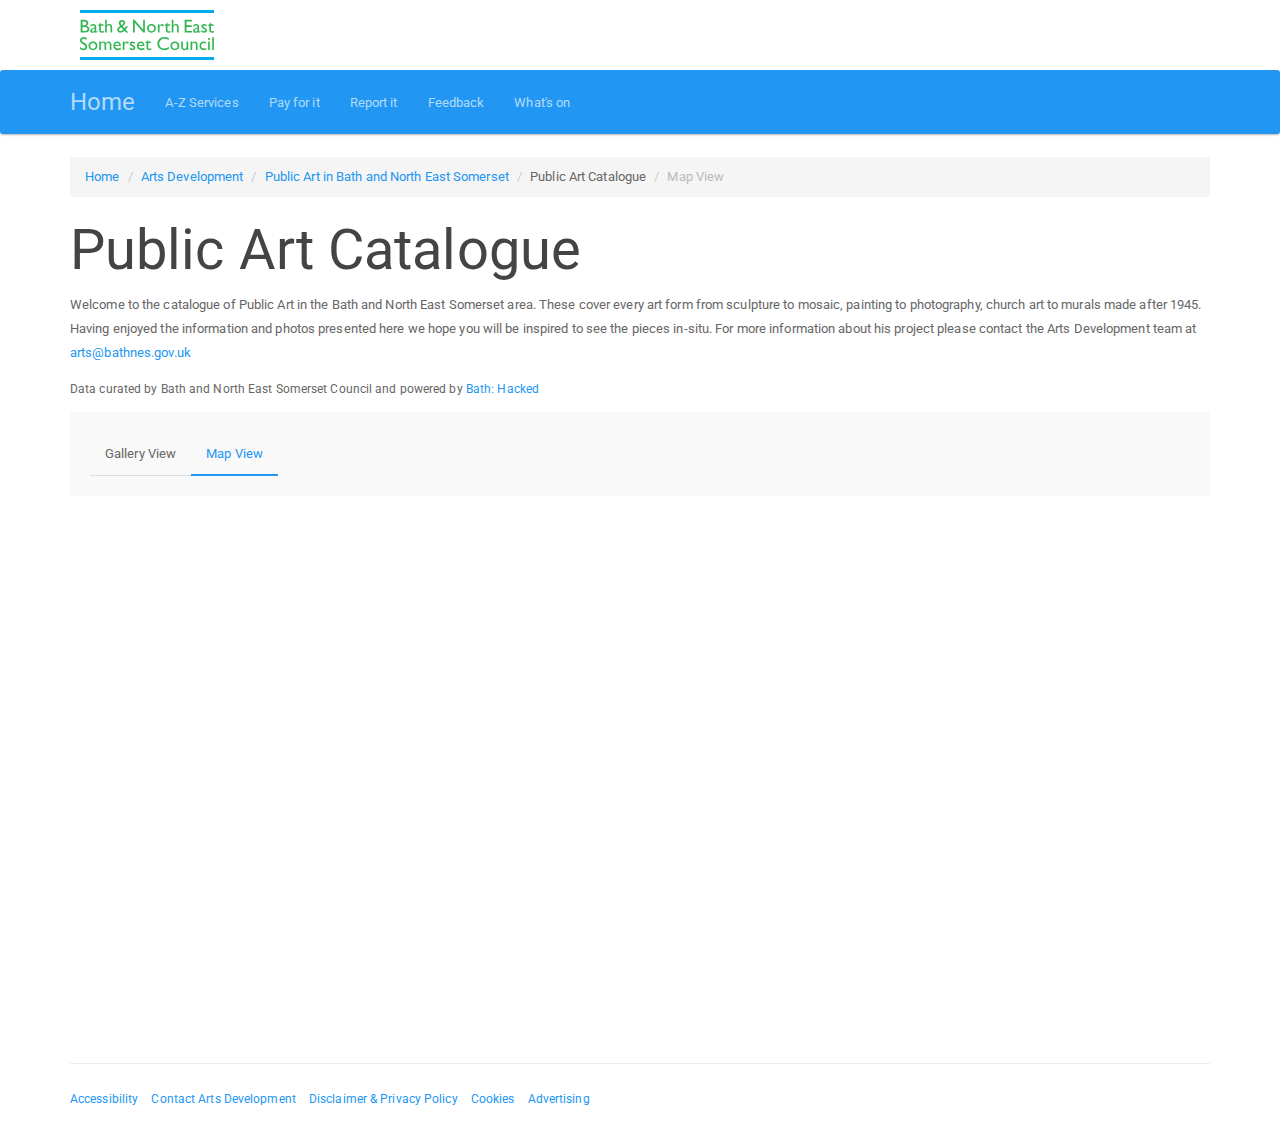
==== map.htm @ 93a6b482 "Creating map and item pages" ====
﻿<!DOCTYPE html>
<html lang="en">
<head>
    <meta charset="utf-8">
    <meta http-equiv="X-UA-Compatible" content="IE=edge">
    <meta name="viewport" content="width=device-width, initial-scale=1">
    <!-- HTML5 shim and Respond.js for IE8 support of HTML5 elements and media queries -->
    <!-- WARNING: Respond.js doesn't work if you view the page via file:// -->
    <!--[if lt IE 9]>
      <script src="bower_components/html5shiv/dist/html5shiv.min.js"></script>
      <script src="bower_components/respond/dest/respond.min.js"></script>
    <![endif]-->
    <title>Public Art Catalogue | Bath and North East Somerset Council</title>
    <link href="bower_components/ekko-lightbox/dist/ekko-lightbox.css" rel="stylesheet" />
    <link href="bower_components/leaflet/dist/leaflet.css" rel="stylesheet" />
    <link href="bower_components/drmonty-leaflet-awesome-markers/css/leaflet.awesome-markers.css" rel="stylesheet" />
    <link href="css/bootstrap.min.css" rel="stylesheet" />
    <link href="css/site.css" rel="stylesheet">
</head>
<body>
    <div class="container">
        <a href="http://www.bathnes.gov.uk" title="Go to Bath &amp; NE Somerset Council home page"><img class="logo" src="images/logo.svg" /></a>
    </div>
    <nav class="navbar navbar-inverse navbar-fixed">
        <div class="container">
            <div class="navbar-header">
                <button class="navbar-toggle collapsed" type="button" data-toggle="collapse" data-target="#bs-example-navbar-collapse-1">
                    <span class="sr-only">Toggle navigation</span>
                    <span class="icon-bar"></span>
                    <span class="icon-bar"></span>
                    <span class="icon-bar"></span>
                </button>
                <a class="navbar-brand" href="http://www.bathnes.gov.uk" title="Go to Bath &amp; NE Somerset Council home page">Home</a>
            </div>
            <div class="collapse navbar-collapse" id="bs-example-navbar-collapse-1">
                <ul class="nav navbar-nav">
                    <li><a href="/" title="A-Z">A-Z Services</a></li>
                    <li><a href="/" title="Pay">Pay for it</a></li>
                    <li><a href="/" title="Report">Report it</a></li>
                    <li><a href="/" title="Feedback">Feedback</a></li>
                    <li><a href="/" title="What's on">What's on</a></li>
                </ul>
                <ul class="nav navbar-nav navbar-right"></ul>
            </div>
        </div>
    </nav>
    <div class="container">
        <ul class="breadcrumb">
            <li><a href="http://www.bathnes.gov.uk">Home</a></li>
            <li><a href="http://www.bathnes.gov.uk/services/sport-leisure-and-parks/arts-development">Arts Development</a></li>
            <li><a href="http://www.bathnes.gov.uk/services/sport-leisure-and-parks/arts-development/public-art-bath-and-north-east-somerset">Public Art in Bath and North East Somerset</a></li>
            <li>Public Art Catalogue</li>
            <li class="active">Map View</li>
        </ul>
        <h1>Public Art Catalogue</h1>
        <p>Welcome to the catalogue of Public Art in the Bath and North East Somerset area. These cover every art form from sculpture to mosaic, painting to photography, church art to murals made after 1945. Having enjoyed the information and photos presented here we hope you will be inspired to see the pieces in-situ.  For more information about his project please contact the Arts Development team at <a href="mailto:arts@bathnes.gov.uk">arts@bathnes.gov.uk</a></p>
        <p class="small">Data curated by Bath and North East Somerset Council and powered by <a href="https://data.bathhacked.org/Heritage/Public-Art-Catalogue/uau9-ufy3" alt="Public art catalogue on the Bath Hacked datastore">Bath: Hacked</a></p>
        <div class="well">
            <ul class="nav nav-tabs">
                <li><a href="/">Gallery View</a></li>
                <li class="active"><a href="/map">Map View</a></li>
            </ul>
        </div>
    </div>
    <br />
    <div class="container">
        <div id="map"></div>
    </div>
    <div class="container">
        <footer>
            <hr />
            <ul class="list-inline">
                <li>
                    <small>
                        <a href="http://www.bathnes.gov.uk/accessibility">Accessibility</a>
                    </small>
                </li>
                <li>
                    <small>
                        <a href="mailto:arts@bathnes.gov.uk">Contact Arts Development</a>
                    </small>
                </li>
                <li>
                    <small>
                        <a href="http://www.bathnes.gov.uk/disclaimer-and-privacy-statement">Disclaimer & Privacy Policy</a>
                    </small>
                </li>
                <li>
                    <small>
                        <a href="http://www.bathnes.gov.uk/cookies">Cookies</a>
                    </small>
                </li>
                <li>
                    <small>
                        <a href="http://www.bathnes.gov.uk/website-advertising">Advertising</a>
                    </small>
                </li>
            </ul>
        </footer>
    </div>

    <!-- Item details modal -->
    <div class="modal fade" id="itemDetails" tabindex="-1" role="dialog" aria-labelledby="Item details">
        <div class="modal-dialog" role="document">
            <div class="modal-content">
                <div class="modal-header">
                    <button type="button" class="close" data-dismiss="modal" aria-label="Close"><span aria-hidden="true">&times;</span></button>
                    <h4 class="modal-title"></h4>
                    <h4 class="modal-title modal-loading">
                        <span class='glyphicon-left glyphicon glyphicon-refresh spinning'></span> Loading...
                    </h4>
                    <div id="divCategories"></div>
                </div>
                <div class="modal-body">
                    <ul class="nav nav-tabs">
                        <li class="active"><a href="#details" data-toggle="tab">details</a></li>
                        <li><a href="#location" data-toggle="tab">location</a></li>
                        <li><a href="#measurements" data-toggle="tab">physical details</a></li>
                        <li class="dropdown">
                            <a class="dropdown-toggle" aria-expanded="false" href="#" data-toggle="dropdown">
                                artists <span class="caret"></span>
                            </a>
                            <ul class="dropdown-menu" id="ulArtists"></ul>
                        </li>
                    </ul>
                    <div class="tab-content" id="divTabContent">
                        <div class="tab-pane fade active in" id="details">
                            <h5>Description</h5>
                            <p id="pDescription"></p>
                            <!-- Full item details data - description, unveiling, year, etc. -->
                        </div>
                        <div class="tab-pane fade" id="location">
                            <!-- Item location data - map, address and navigation buttons -->
                            <h5>Address</h5>
                            <p id="pLocation"></p>
                            <div class="itemmap"></div>
                        </div>
                        <div class="tab-pane fade" id="measurements">
                            <!-- Item dimensions and condition -->
                        </div>
                        <!-- Artist details will be populated in following tabs -->
                    </div>
                </div>
                <div class="modal-footer">
                    <button type="button" class="btn btn-default" data-dismiss="modal">Close</button>
                </div>
            </div>
        </div>
    </div>
    <script src="bower_components/jquery/dist/jquery.min.js"></script>
    <script src="bower_components/bootstrap/dist/js/bootstrap.min.js"></script>
    <script src="bower_components/leaflet/dist/leaflet.js"></script>
    <script src="bower_components/ekko-lightbox/dist/ekko-lightbox.min.js"></script>
    <script src="bower_components/drmonty-leaflet-awesome-markers/js/leaflet.awesome-markers.min.js"></script>
    <script src="scripts/publicart.js" type="text/javascript"></script>
    <script src="scripts/site.js" type="text/javascript"></script>
    <script src="scripts/map.js" type="text/javascript"></script>
</body>
</html>
---- css/site.css ----
.logo {
    height: 50px;
    margin: 10px;
}

/*
    For the category display we're messing around with the default nav pills colour (normally just primary).
*/
.nav-pills > li.active.success > a, .nav-pills > li.active.success > a:hover, .nav-pills > li.active.success > a:focus {
    background-color: #3d8b40 !important;
}
.nav-pills > li.active.info > a, .nav-pills > li.active.info > a:hover, .nav-pills > li.active.info > a:focus {
    background-color: #9c27b0 !important;
}
.nav-pills > li.active.warning > a, .nav-pills > li.active.warning > a:hover, .nav-pills > li.active.warning > a:focus {
    background-color: #cc7a00 !important;
}
.nav-pills > li.active.danger > a, .nav-pills > li.active.danger > a:hover, .nav-pills > li.active.danger > a:focus {
    background-color: red !important;
}

@media (max-width: 767px) {
    .griditem:nth-child(n+3) {
        margin-top: 15px;
    }

    .shuffle--fluid .shufflesizer {
        padding: 0;
    }
}

.capcontent {
    background: none repeat scroll 0 0 #FFFFFF;
    opacity: 0.7;
    top: 0;
    left: 0;
    position: absolute;
    width: 100%;
}
    .capcontent .label {
        opacity: 1;
    }

.thumbnail {
    position: relative;
    overflow: auto;
    min-height: 250px;
}
    .thumbnail img {
        width: 100%;
        min-height: 250px;
    }

.btn-moredetails {
    font-weight: 500;
    color: #4CAF50;
}

.btn-images {
    font-weight: 500;
    color: #2196F3;
}

.btn-reset {
    font-weight: 500;
    color: #E51C23;
}

.glyphicon.spinning {
    animation: spin 1s infinite linear;
    -webkit-animation: spin2 1s infinite linear;
}

#map {
    height: 500px;
}

@keyframes spin {
    from { transform: scale(1) rotate(0deg);}
    to { transform: scale(1) rotate(360deg);}
}
 
@-webkit-keyframes spin2 {
    from { -webkit-transform: rotate(0deg);}
    to { -webkit-transform: rotate(360deg);}
}
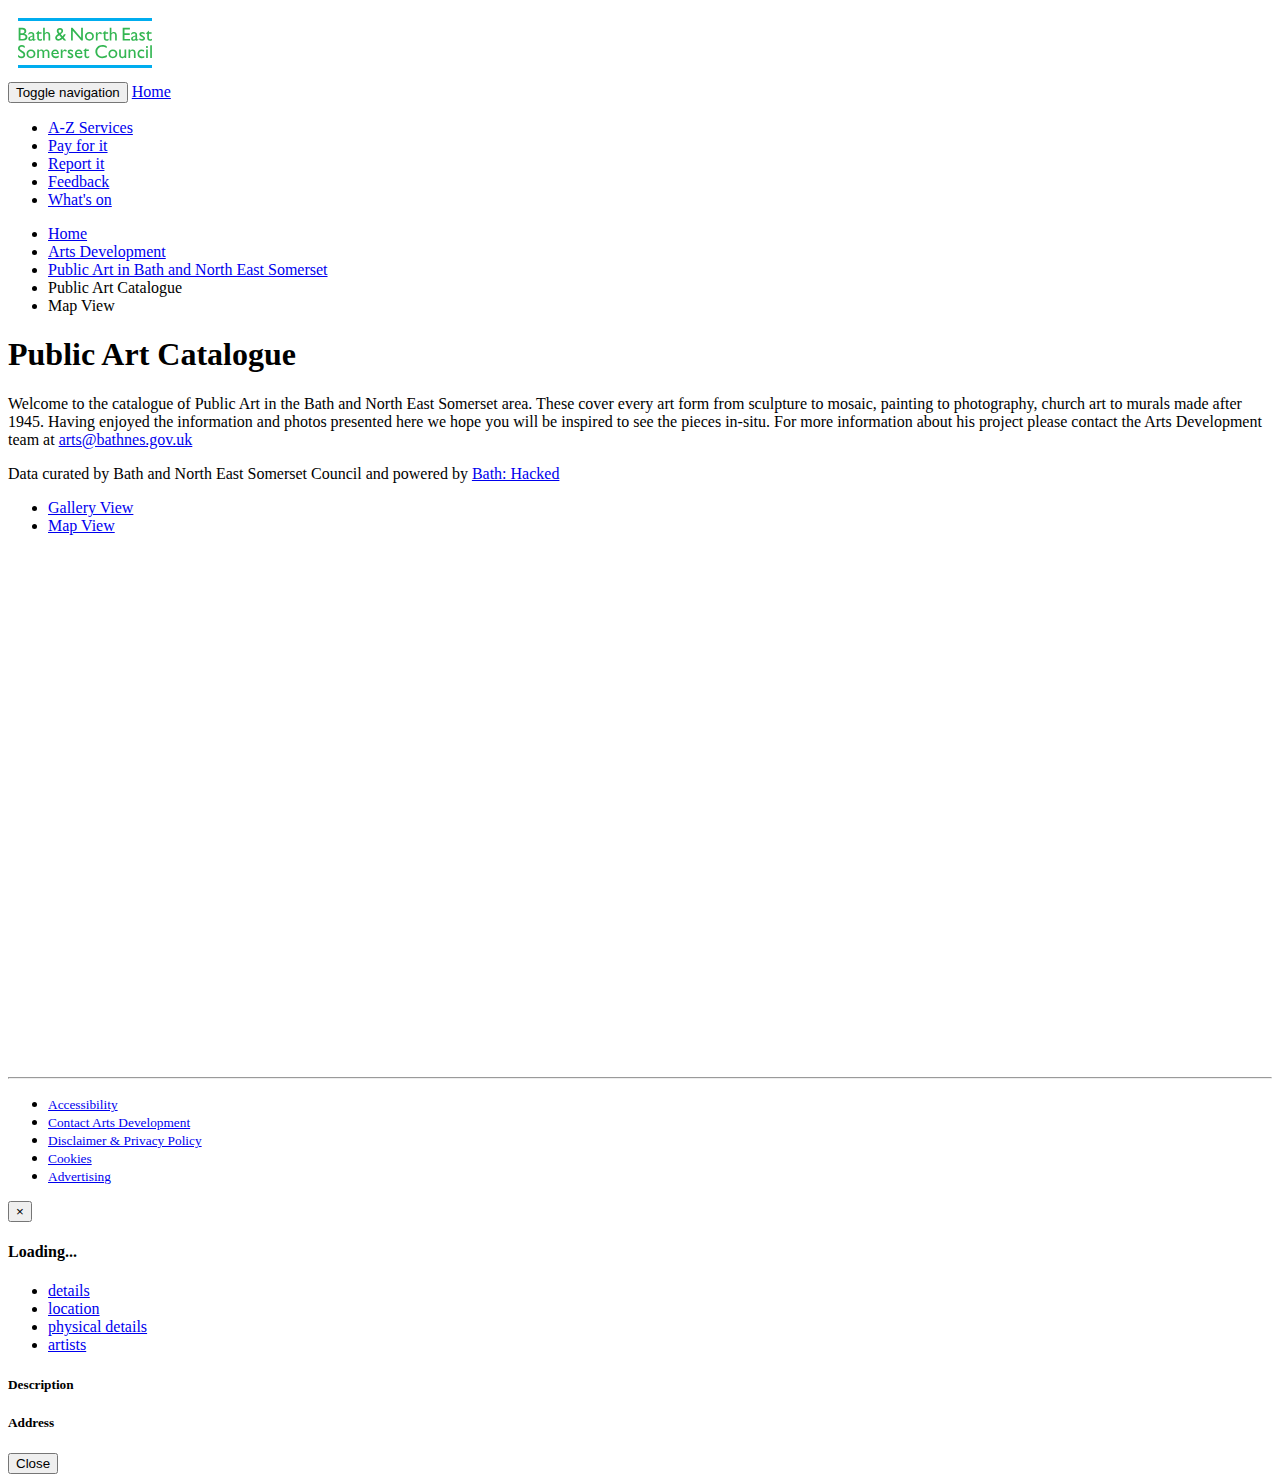
==== commit a97e28f3: "Applying some bug fixing and web.config" ====
--- a/map.htm
+++ b/map.htm
@@ -14,7 +14,7 @@
     <link href="bower_components/ekko-lightbox/dist/ekko-lightbox.css" rel="stylesheet" />
     <link href="bower_components/leaflet/dist/leaflet.css" rel="stylesheet" />
     <link href="bower_components/drmonty-leaflet-awesome-markers/css/leaflet.awesome-markers.css" rel="stylesheet" />
-    <link href="css/bootstrap.min.css" rel="stylesheet" />
+    <link href="bower_components/bootswatch/paper/bootstrap.min.css" rel="stylesheet" />
     <link href="css/site.css" rel="stylesheet">
 </head>
 <body>
@@ -57,8 +57,8 @@
         <p class="small">Data curated by Bath and North East Somerset Council and powered by <a href="https://data.bathhacked.org/Heritage/Public-Art-Catalogue/uau9-ufy3" alt="Public art catalogue on the Bath Hacked datastore">Bath: Hacked</a></p>
         <div class="well">
             <ul class="nav nav-tabs">
-                <li><a href="/">Gallery View</a></li>
-                <li class="active"><a href="/map">Map View</a></li>
+                <li><a href="./">Gallery View</a></li>
+                <li class="active"><a href="map">Map View</a></li>
             </ul>
         </div>
     </div>
--- a/css/site.css
+++ b/css/site.css
@@ -1,22 +1,6 @@
 .logo {
     height: 50px;
     margin: 10px;
-}
-
-/*
-    For the category display we're messing around with the default nav pills colour (normally just primary).
-*/
-.nav-pills > li.active.success > a, .nav-pills > li.active.success > a:hover, .nav-pills > li.active.success > a:focus {
-    background-color: #3d8b40 !important;
-}
-.nav-pills > li.active.info > a, .nav-pills > li.active.info > a:hover, .nav-pills > li.active.info > a:focus {
-    background-color: #9c27b0 !important;
-}
-.nav-pills > li.active.warning > a, .nav-pills > li.active.warning > a:hover, .nav-pills > li.active.warning > a:focus {
-    background-color: #cc7a00 !important;
-}
-.nav-pills > li.active.danger > a, .nav-pills > li.active.danger > a:hover, .nav-pills > li.active.danger > a:focus {
-    background-color: red !important;
 }
 
 @media (max-width: 767px) {
